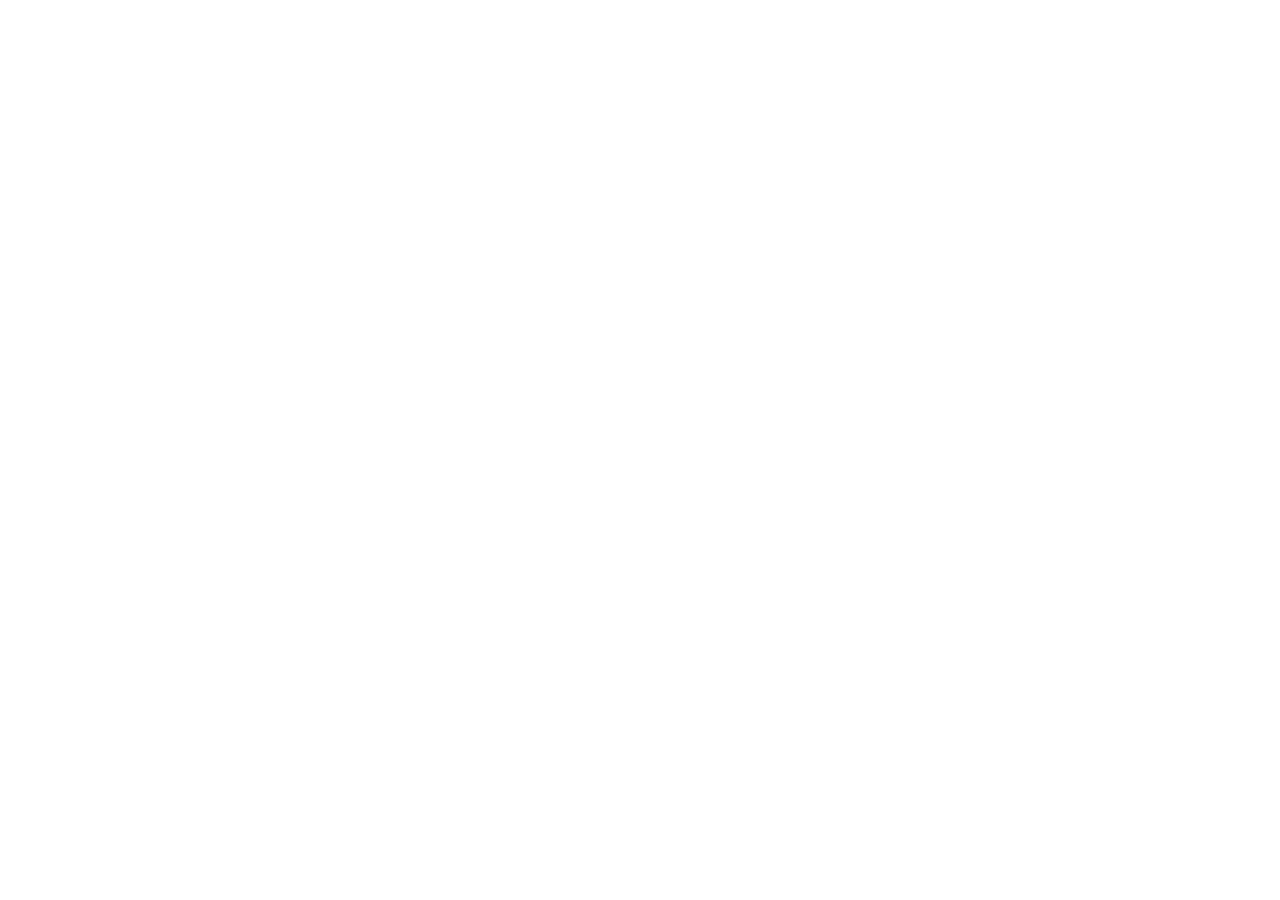
==== src/alpha/web/index.html @ a785c347 "Starting checkin" ====
<!DOCTYPE html>
<html>
	<head><meta charset="utf-8">
		<title>Thwakr v 1.01 - 4.17.2011</title>
		<!-- CSS -->
		<link rel="stylesheet" type="text/css"
		href="http://yui.yahooapis.com/combo?3.3.0/build/cssfonts/fonts-min.css&3.3.0/build/cssreset/reset-min.css&3.3.0/build/cssgrids/grids-min.css&3.3.0/build/cssbase/base-min.css">
		<!-- JS -->
		<script type="text/javascript"
		src="http://yui.yahooapis.com/combo?3.3.0/build/yui/yui-min.js&3.3.0/build/oop/oop-min.js&3.3.0/build/event-custom/event-custom-min.js&3.3.0/build/dom/dom-base-min.js&3.3.0/build/dom/dom-style-min.js&3.3.0/build/dom/dom-style-ie-min.js&3.3.0/build/dom/selector-native-min.js&3.3.0/build/dom/selector-css2-min.js&3.3.0/build/event/event-base-min.js&3.3.0/build/dom/dom-screen-min.js&3.3.0/build/pluginhost/pluginhost-min.js&3.3.0/build/node/node-min.js&3.3.0/build/event/event-base-ie-min.js&3.3.0/build/attribute/attribute-base-min.js&3.3.0/build/base/base-base-min.js&3.3.0/build/anim/anim-min.js&3.3.0/build/event/event-delegate-min.js">
		</script>
		
		<script src="js/thwakr.js"></script>
	</head>
	<body>
		<div id="thwakr">
			<div class="hd">
			</div>
			<div class="bd">
			</div>
			<div class="ft">
			</div>
		</div>
	</body>
</html>
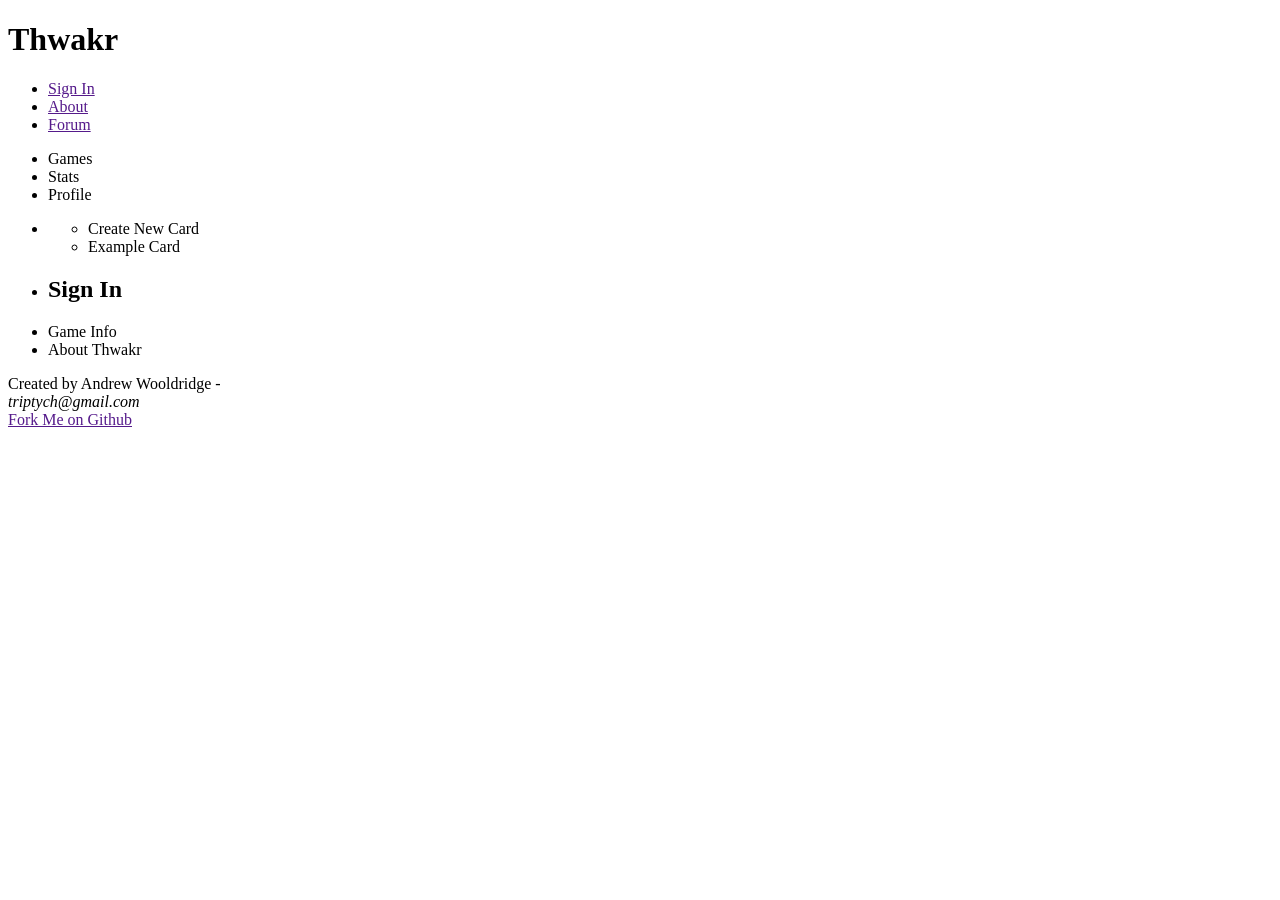
==== commit 8f5f4761: "Moving changes to alpha page." ====
--- a/src/alpha/web/index.html
+++ b/src/alpha/web/index.html
@@ -1,7 +1,15 @@
 <!DOCTYPE html>
 <html>
 	<head><meta charset="utf-8">
-		<title>Thwakr v 1.01 - 4.17.2011</title>
+		<title>Thwakr</title>
+		<!--
+			{
+				lastupdate: "May 4, 2010",
+				creator: "Andrew Wooldridge",
+				website: "http://www.thwakr.com",
+				version: "1.05"
+			}
+		-->
 		<!-- CSS -->
 		<link rel="stylesheet" type="text/css"
 		href="http://yui.yahooapis.com/combo?3.3.0/build/cssfonts/fonts-min.css&3.3.0/build/cssreset/reset-min.css&3.3.0/build/cssgrids/grids-min.css&3.3.0/build/cssbase/base-min.css">
@@ -15,11 +23,41 @@
 	<body>
 		<div id="thwakr">
 			<div class="hd">
+				<h1>Thwakr</h1>
+				<ul>
+					<li><a href="">Sign In</a></li>
+					<li><a href="">About</a></li>
+					<li><a href="">Forum</a></li>
+				</ul>
 			</div>
 			<div class="bd">
+				<ul class="nav">
+					<li>Games</li>
+					<li>Stats</li>
+					<li>Profile</li>
+				</ul>
+				<ul class="panels">
+					<li>
+						<ul class="cards">
+							<li><div class="card">Create New Card</div></li>
+							<li><div class="card">Example Card</div></li>
+						</ul>
+					</li>
+					<li>
+						<div class="panel">
+							<h2>Sign In</h2>	
+						</div>
+					</li>
+					<li>Game Info</li>
+					<li>About Thwakr</li>
+				</ul>
+				
 			</div>
 			<div class="ft">
+				<div class="creator">Created by Andrew Wooldridge - <address>triptych@gmail.com</address></div>
+				<div class="code"><a href="">Fork Me on Github</a></div>
 			</div>
+			
 		</div>
 	</body>
 </html>
